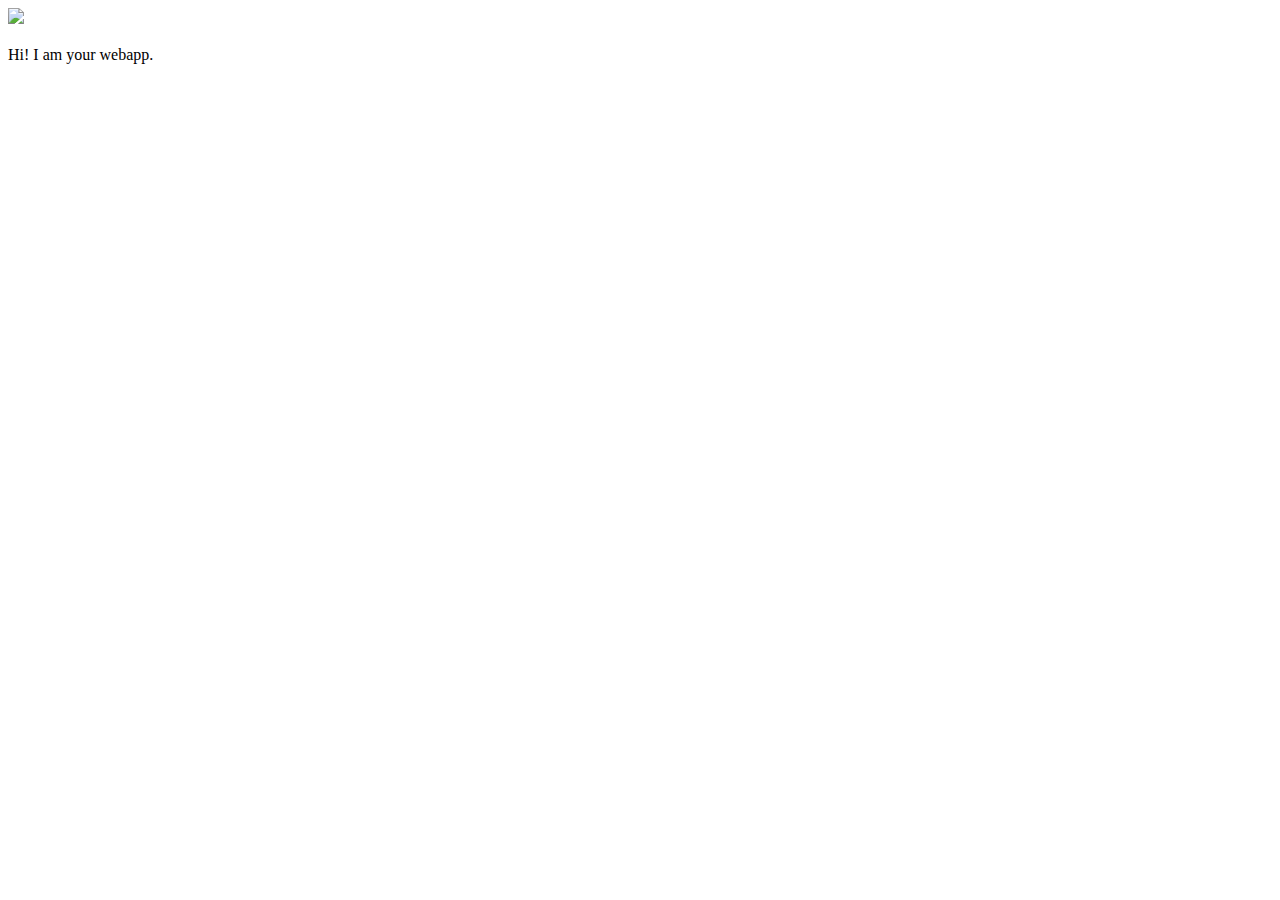
==== ui/index.html @ 29b3e1b8 "[imad-console] Updates ui/index.html" ====
<!doctype html>
<html>
    <head>
        <link href="/ui/style.css" rel="stylesheet" />
    </head>
    <body>
        <div id="main-text" class="center">
            <img src="/ui/madi.png" class="img-medium"/>
        </div>
        <br>
        <div class="center text-big bold">
            Hi! I am your webapp.
        </div>
        <script type="text/javascript" src="/ui/main.js">
        </script>
    </body>
</html>
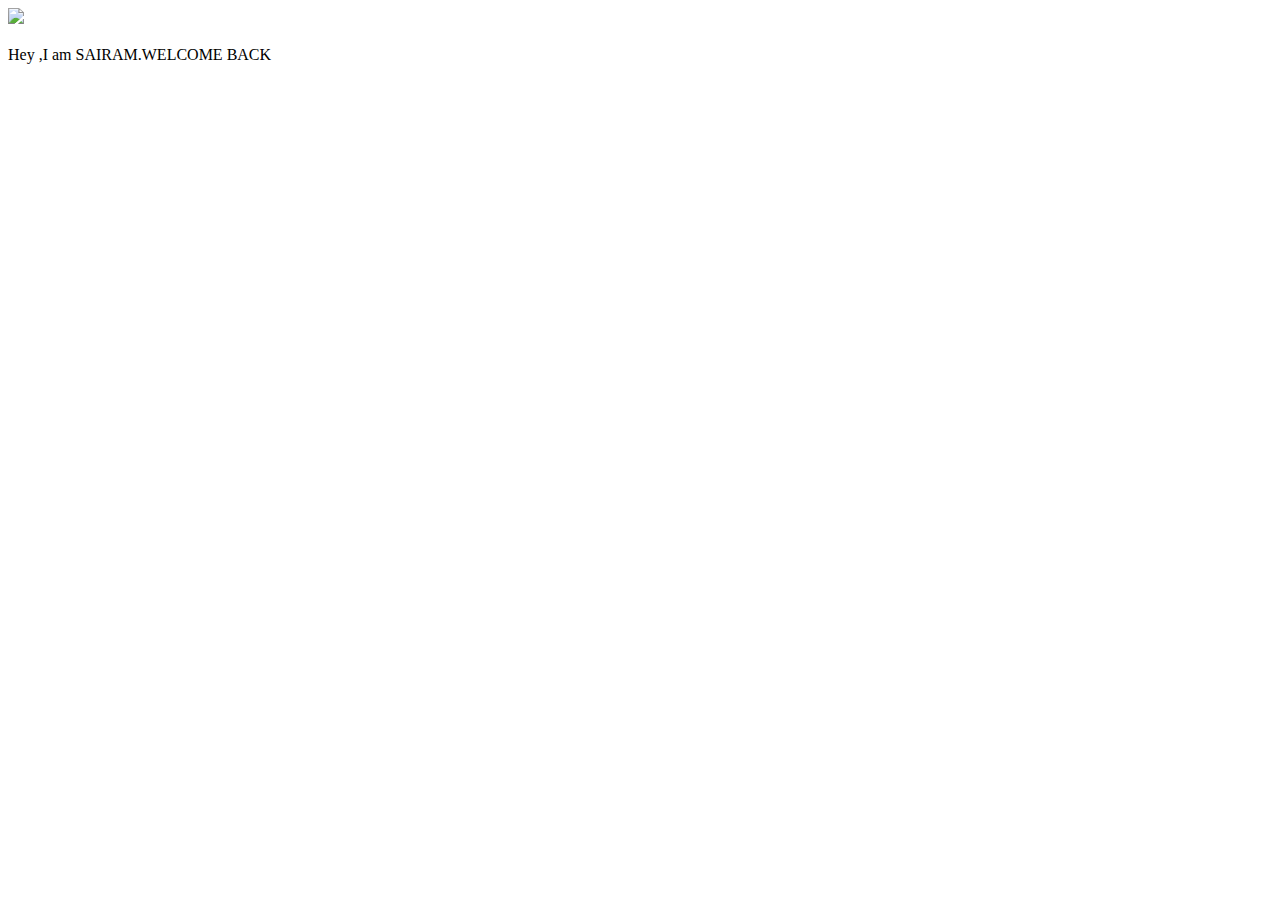
==== commit e4d0ce4d: "[imad-console] Updates ui/index.html" ====
--- a/ui/index.html
+++ b/ui/index.html
@@ -9,7 +9,7 @@
         </div>
         <br>
         <div class="center text-big bold">
-            Hi! I am your webapp.
+            Hey ,I am SAIRAM.WELCOME BACK
         </div>
         <script type="text/javascript" src="/ui/main.js">
         </script>
